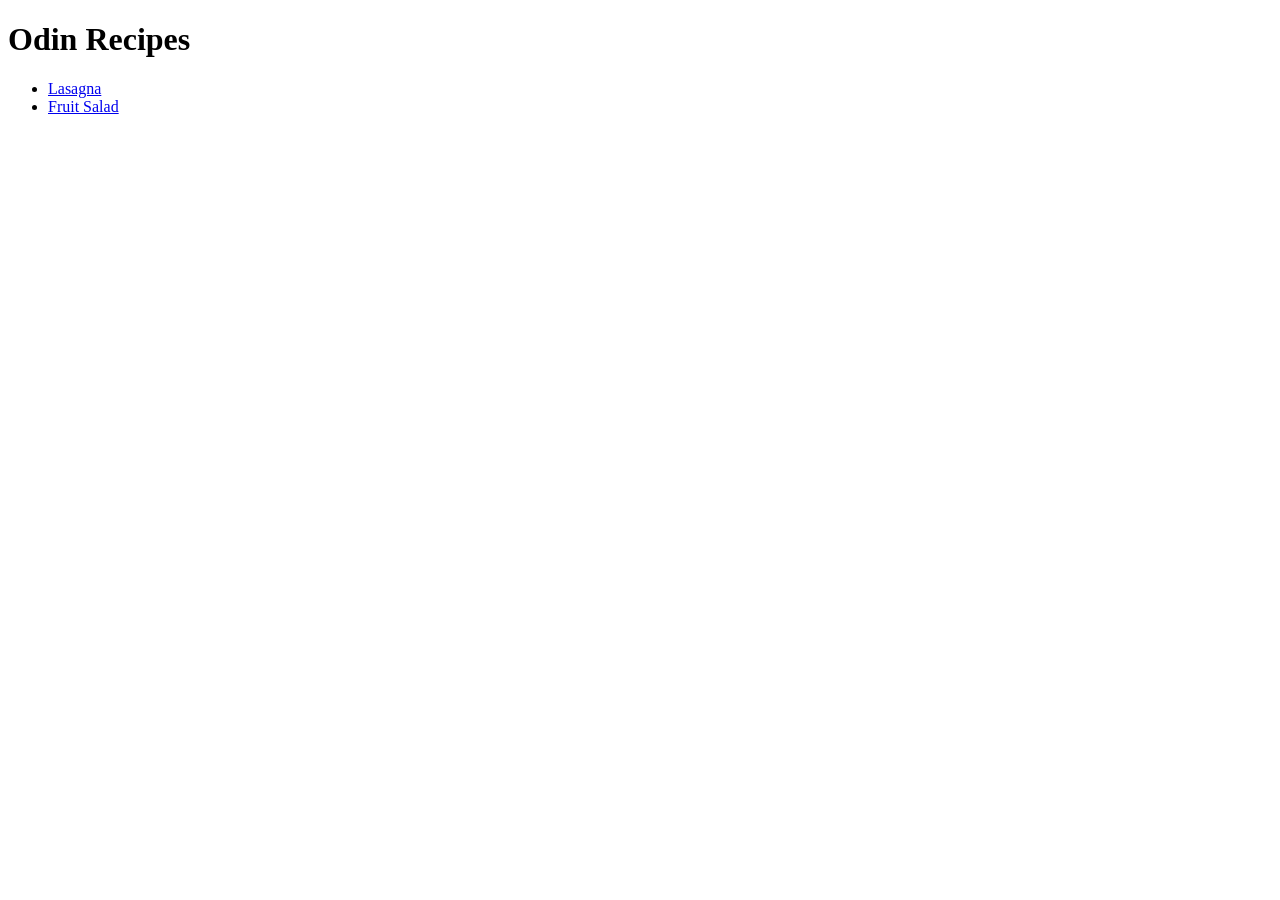
==== index.html @ f948c8d9 "Add Fruit Salad page" ====
<!DOCTYPE html>
<html lang="en">
<head>
    <meta charset="UTF-8">
    <meta name="viewport" content="width=device-width, initial-scale=1.0">
    <title>Odin Recipes</title>
</head>
<body>
    <h1>Odin Recipes</h1>
    <ul>
        <li><a href="recipes/lasagna.html">Lasagna</a></li>
        <li><a href="recipes/FruitSalad.html">Fruit Salad</a></li>
    </ul>
    
</body>
</html>
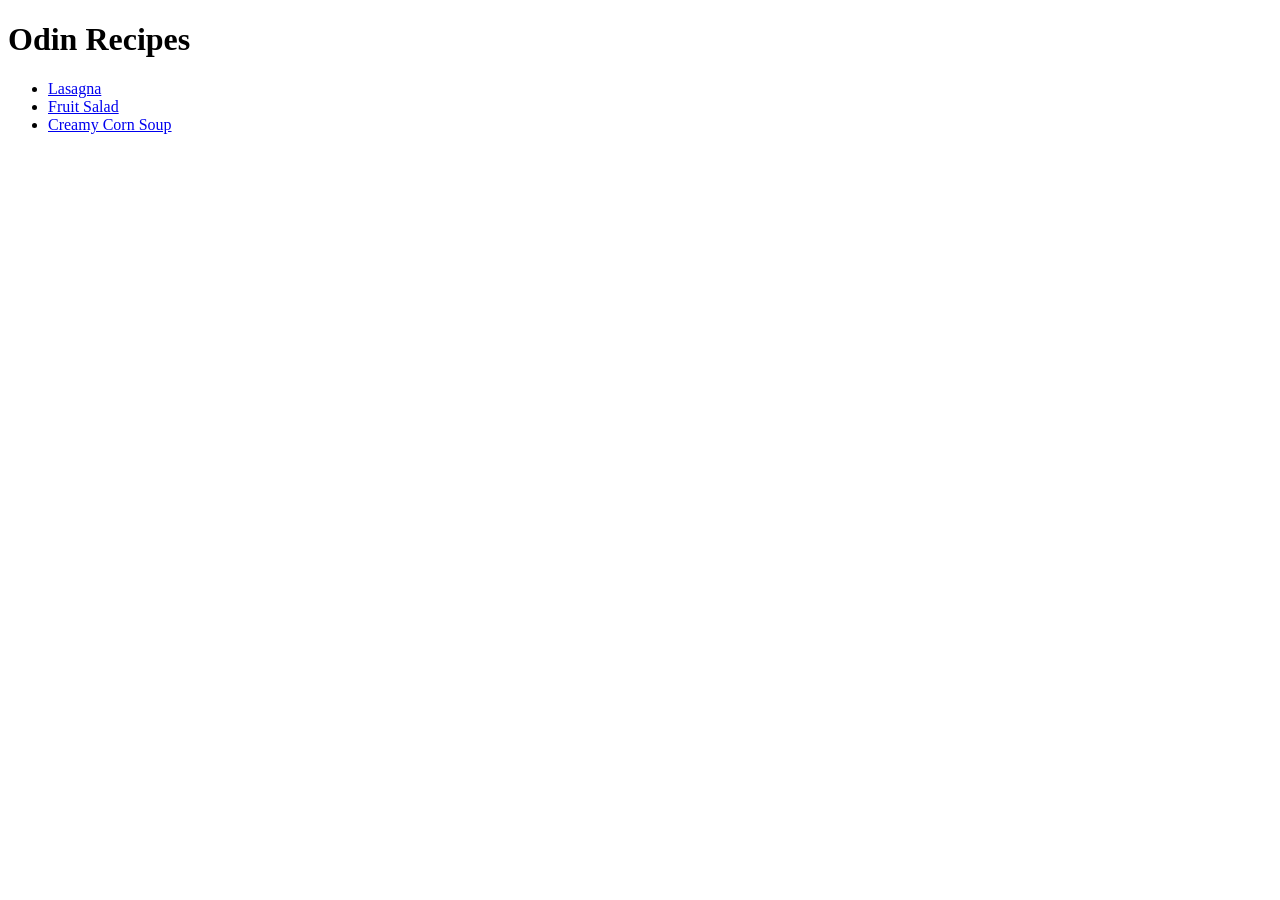
==== commit a0f83f80: "Add Creamy Corn Soup page Added an image and recipe page for Creamy Corn Soup. Added a new link in i" ====
--- a/index.html
+++ b/index.html
@@ -10,6 +10,7 @@
     <ul>
         <li><a href="recipes/lasagna.html">Lasagna</a></li>
         <li><a href="recipes/FruitSalad.html">Fruit Salad</a></li>
+        <li><a href="recipes/CreamyCornSoup.html">Creamy Corn Soup</a></li>
     </ul>
     
 </body>
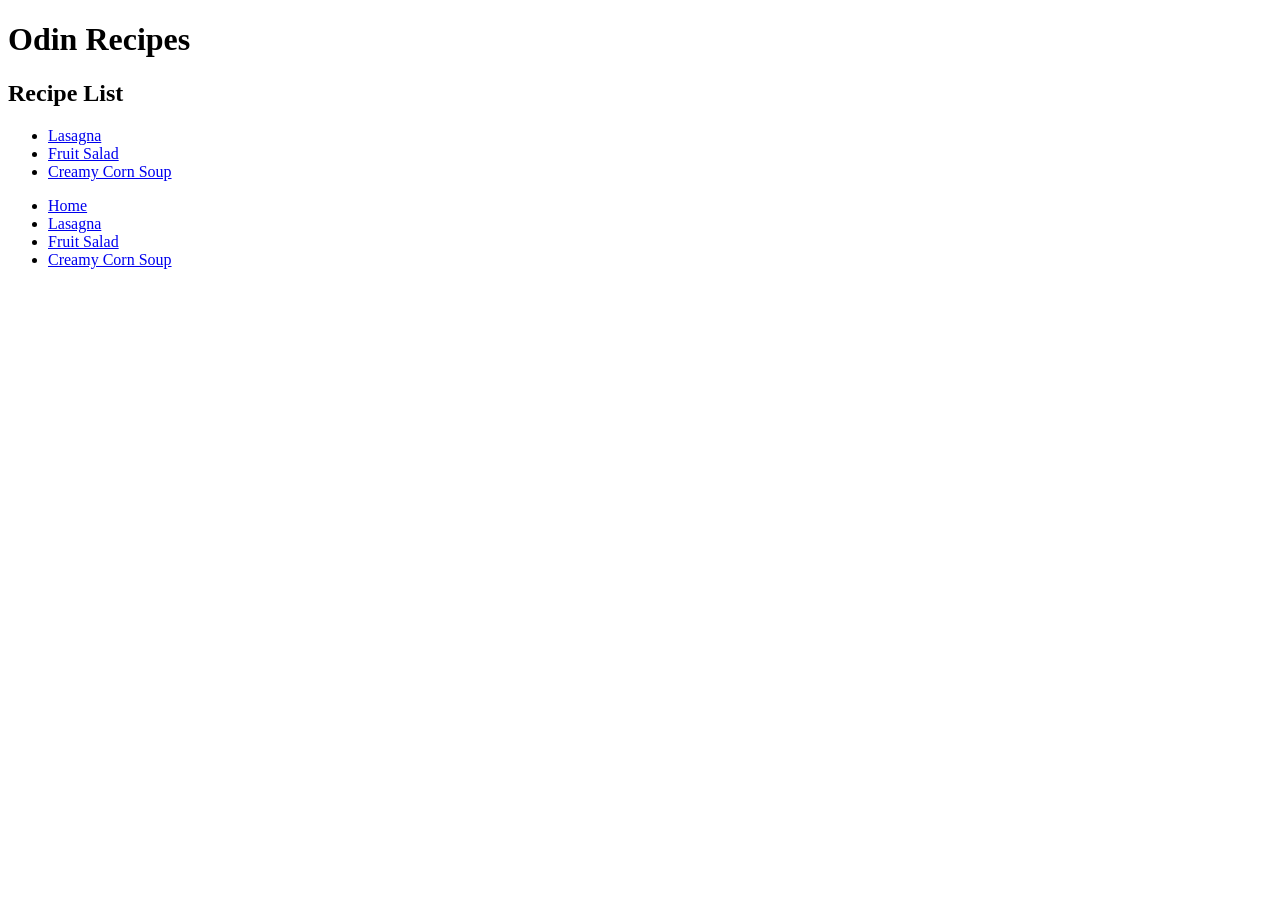
==== commit 1c67bd0d: "Add some elements to modify styles" ====
--- a/index.html
+++ b/index.html
@@ -6,12 +6,42 @@
     <title>Odin Recipes</title>
 </head>
 <body>
-    <h1>Odin Recipes</h1>
-    <ul>
-        <li><a href="recipes/lasagna.html">Lasagna</a></li>
-        <li><a href="recipes/FruitSalad.html">Fruit Salad</a></li>
-        <li><a href="recipes/CreamyCornSoup.html">Creamy Corn Soup</a></li>
-    </ul>
+    <header>
+        <h1>Odin Recipes</h1>
+    </header>
+
+    <main>
+        <h2 class="visually-hidden">
+            Recipe List
+        </h2>
+        <ul>
+            <li><a href="recipes/lasagna.html">
+                <div class="img-holder"></div>
+                <div class="recipe-name">Lasagna</div>
+            </a></li>
+            <li><a href="recipes/FruitSalad.html">
+                 <div class="img-holder"></div>
+                 <div class="recipe-name">
+                    Fruit Salad
+                 </div>
+            </a></li>
+            <li><a href="recipes/CreamyCornSoup.html">
+                <div class="img-holder"></div>
+                <div>
+                    Creamy Corn Soup
+                </div></a></li>
+        </ul>
+    </main>
+    <footer>
+        <nav aria-label="footer navigation">
+            <ul class="footer-nav">
+            <li><a href="index.html">Home</a></li>
+            <li><a href="recipes/lasagna.html">Lasagna</a></li>
+            <li><a href="recipes/FruitSalad.html">Fruit Salad</a></li>
+            <li><a href="recipes/CreamyCornSoup.html">Creamy Corn Soup</a></li>
+            </ul>
+        </nav>
+    </footer>
     
 </body>
 </html>
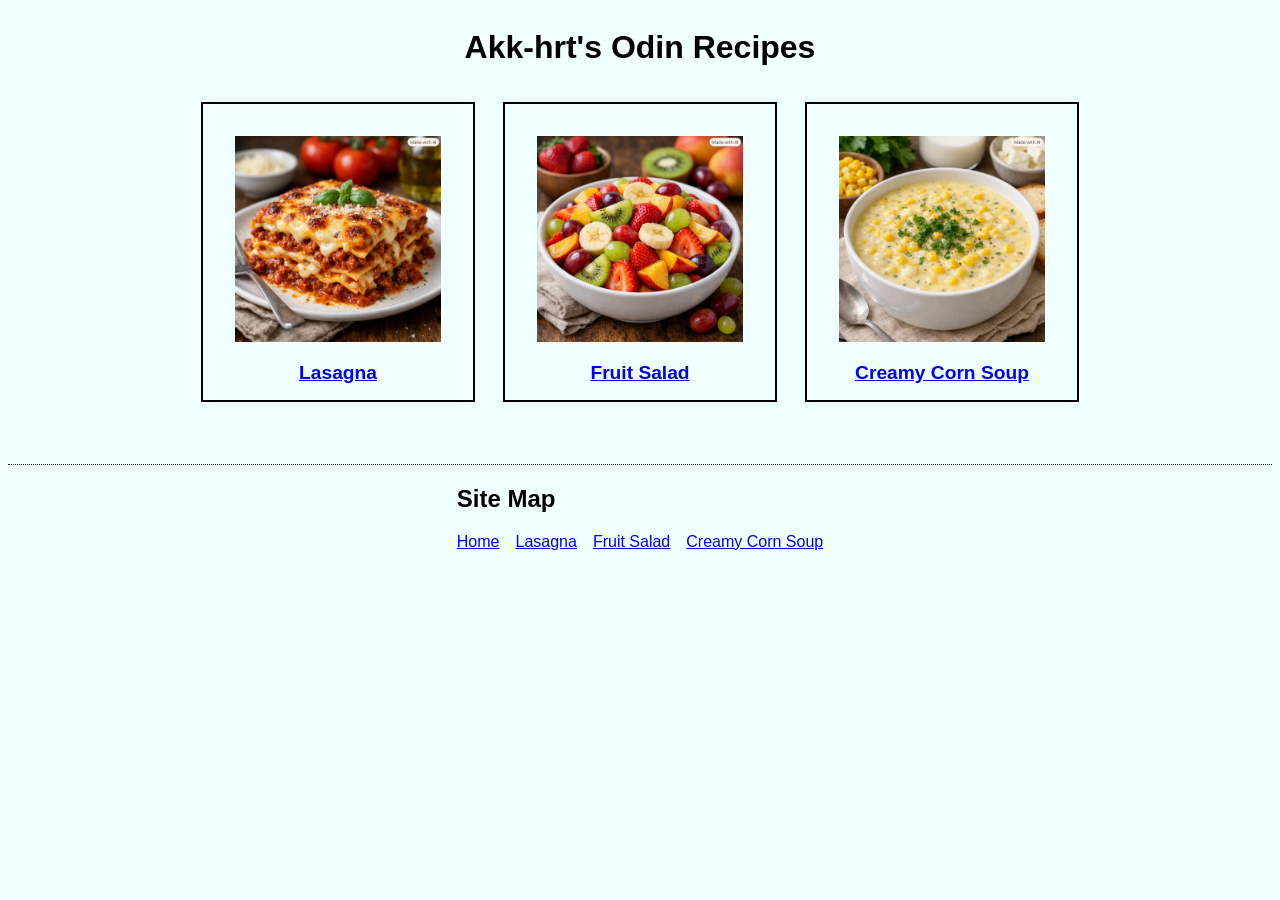
==== commit a8fbe468: "Add basic styles to index.html" ====
--- a/index.html
+++ b/index.html
@@ -3,11 +3,12 @@
 <head>
     <meta charset="UTF-8">
     <meta name="viewport" content="width=device-width, initial-scale=1.0">
-    <title>Odin Recipes</title>
+    <title>Akk-hrt's Odin Recipes</title>
+    <link rel="stylesheet" href="style.css">
 </head>
 <body>
     <header>
-        <h1>Odin Recipes</h1>
+        <h1>Akk-hrt's Odin Recipes</h1>
     </header>
 
     <main>
@@ -15,25 +16,32 @@
             Recipe List
         </h2>
         <ul>
-            <li><a href="recipes/lasagna.html">
-                <div class="img-holder"></div>
+            <li><a href="recipes/lasagna.html" class="recipe-card">
+                <div class="img-holder">
+                    <img src="images/lasagna.png" alt="">
+                </div>
                 <div class="recipe-name">Lasagna</div>
             </a></li>
-            <li><a href="recipes/FruitSalad.html">
-                 <div class="img-holder"></div>
+            <li><a href="recipes/FruitSalad.html" class="recipe-card">
+                 <div class="img-holder">
+                    <img src="images/FruitSalad.png" alt="">
+                 </div>
                  <div class="recipe-name">
                     Fruit Salad
                  </div>
             </a></li>
-            <li><a href="recipes/CreamyCornSoup.html">
-                <div class="img-holder"></div>
-                <div>
+            <li><a href="recipes/CreamyCornSoup.html" class="recipe-card">
+                <div class="img-holder">
+                    <img src="images/CreamyCornSoup.png" alt="">
+                </div>
+                <div class="recipe-name">
                     Creamy Corn Soup
                 </div></a></li>
         </ul>
     </main>
     <footer>
         <nav aria-label="footer navigation">
+            <h2>Site Map</h2>
             <ul class="footer-nav">
             <li><a href="index.html">Home</a></li>
             <li><a href="recipes/lasagna.html">Lasagna</a></li>
--- a/style.css
+++ b/style.css
@@ -0,0 +1,78 @@
+body {
+    background-color: azure;
+    font-family: sans-serif;
+}
+
+header,
+main,
+footer,
+ul {
+    display: flex;
+    flex-wrap: wrap;
+    /* outline: 2px blue dotted; */
+    object-fit: contain;
+}
+
+header,
+main,
+main ul{
+    justify-content: center;
+    gap: 2rem;
+}
+
+main {
+    margin-bottom: 3rem;
+}
+
+footer ul {
+    gap: 1rem;
+    
+}
+
+footer {
+    justify-content: center;
+    border-top: 1px dotted blue;
+}
+.visually-hidden {
+    /* Double check the accessible visually hidden CSS */
+    height: 1px;
+    width: 1px;
+    position: absolute;
+    overflow: hidden;
+}
+
+ul {
+    list-style: none;
+    padding: 0;
+}
+
+ li{
+    padding: none;
+ }
+
+
+.recipe-card {
+    display: block;
+    min-width: 100px;
+    max-width: 270px;
+    min-height: 100px;
+    outline: 2px solid black;
+    padding: 1rem;
+    
+}
+
+.recipe-name {
+    font-size: 1.2rem;
+    font-weight: bold;
+    text-align: center;
+
+}
+
+.img-holder {
+    padding: 1rem;
+}
+
+img {
+    object-fit: contain;
+    max-width: calc(270px - 32px - 32px);
+}
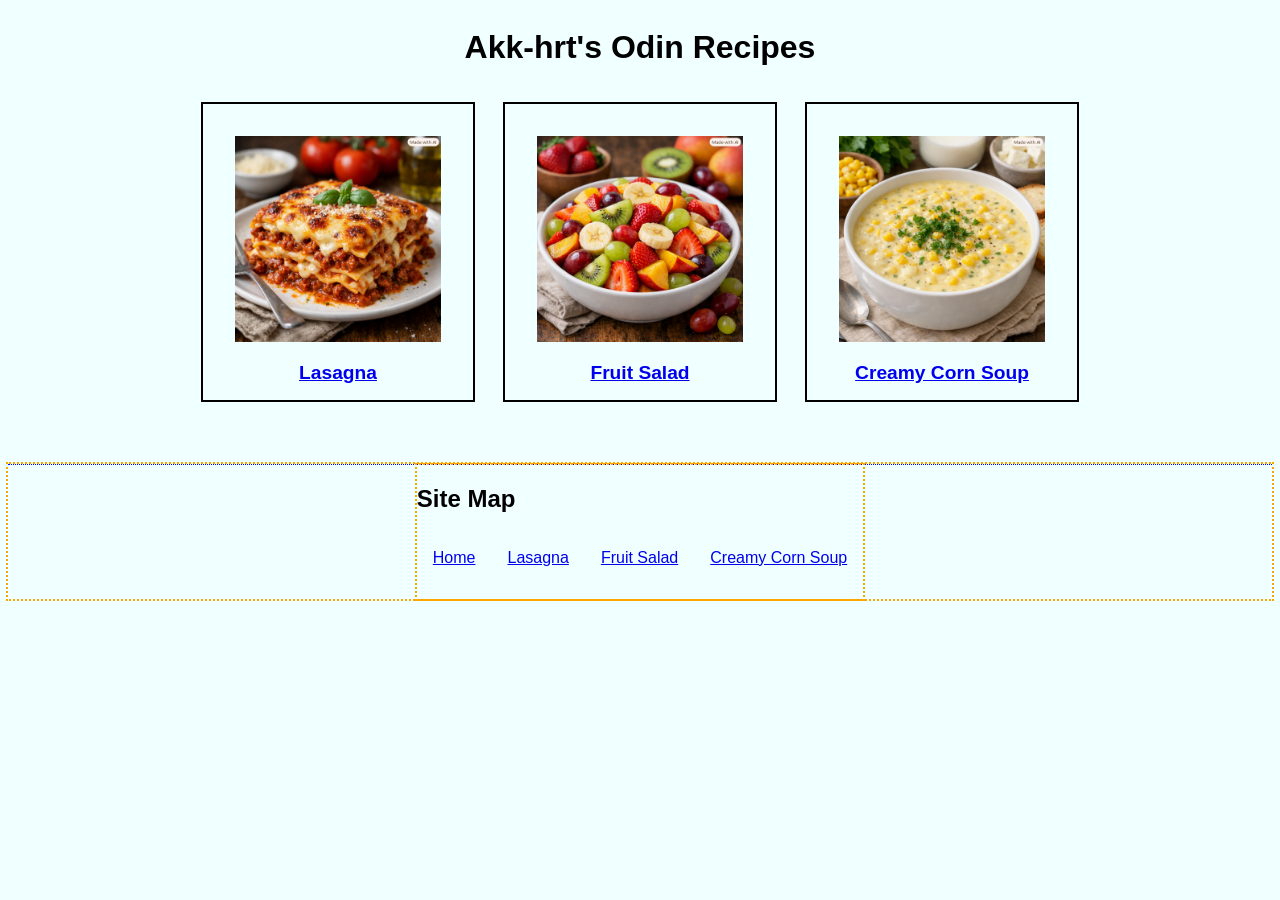
==== commit 17a88e05: "add basic styles to all recipe pages" ====
--- a/index.html
+++ b/index.html
@@ -7,15 +7,15 @@
     <link rel="stylesheet" href="style.css">
 </head>
 <body>
-    <header>
+    <header class="flex">
         <h1>Akk-hrt's Odin Recipes</h1>
     </header>
 
-    <main>
+    <main class="flex">
         <h2 class="visually-hidden">
             Recipe List
         </h2>
-        <ul>
+        <ul  class="flex">
             <li><a href="recipes/lasagna.html" class="recipe-card">
                 <div class="img-holder">
                     <img src="images/lasagna.png" alt="">
--- a/style.css
+++ b/style.css
@@ -3,10 +3,9 @@
     font-family: sans-serif;
 }
 
+
 header,
-main,
-footer,
-ul {
+.flex{
     display: flex;
     flex-wrap: wrap;
     /* outline: 2px blue dotted; */
@@ -24,15 +23,26 @@
     margin-bottom: 3rem;
 }
 
-footer ul {
-    gap: 1rem;
+footer li {
+    margin: 1rem;
     
 }
 
 footer {
+    display: flex;
     justify-content: center;
     border-top: 1px dotted blue;
+    /* gap: 1rem; */
+    
+    /* padding: 1rem 2rem; */
 }
+
+
+
+footer, nav{
+    outline: 2px dotted orange;
+}
+
 .visually-hidden {
     /* Double check the accessible visually hidden CSS */
     height: 1px;
@@ -41,12 +51,12 @@
     overflow: hidden;
 }
 
-ul {
+.flex ul {
     list-style: none;
     padding: 0;
 }
 
- li{
+.flex li{
     padding: none;
  }
 
@@ -72,7 +82,69 @@
     padding: 1rem;
 }
 
-img {
+.img-holder img {
     object-fit: contain;
     max-width: calc(270px - 32px - 32px);
-}+}
+
+figure {
+    margin: 1rem 0;
+    /* border: 2px dotted red; */
+    display: flex;
+    flex-direction: column;
+    gap: 1rem;
+    padding: 1rem;
+    align-items: center;
+}
+
+
+figure img {   
+    max-width: calc(270px - 32px - 32px);
+}
+
+.recipes {
+    padding: 0 2rem;
+}
+
+.recipe-container {
+    margin: 1rem auto;
+    border: 3px solid black;
+    max-width: 900px
+}
+
+
+@media screen and (min-width: 600px) {
+    figure img {
+        max-width: 500px;
+    }
+
+    .recipe-container {
+      max-width: 500px;
+    }
+
+    footer {
+        display: flex;
+        flex-wrap: wrap;
+    /* outline: 2px blue dotted; */
+        object-fit: contain;
+        justify-content: center;
+    }
+
+    footer ul {
+    display: flex;
+    list-style: none;
+    padding: 0;
+    }
+
+}
+
+@media screen and (min-width: 992px) {
+    figure img{
+        max-width: 900px;
+    }
+    .recipe-container {
+      max-width: 900px
+    }
+    
+}
+
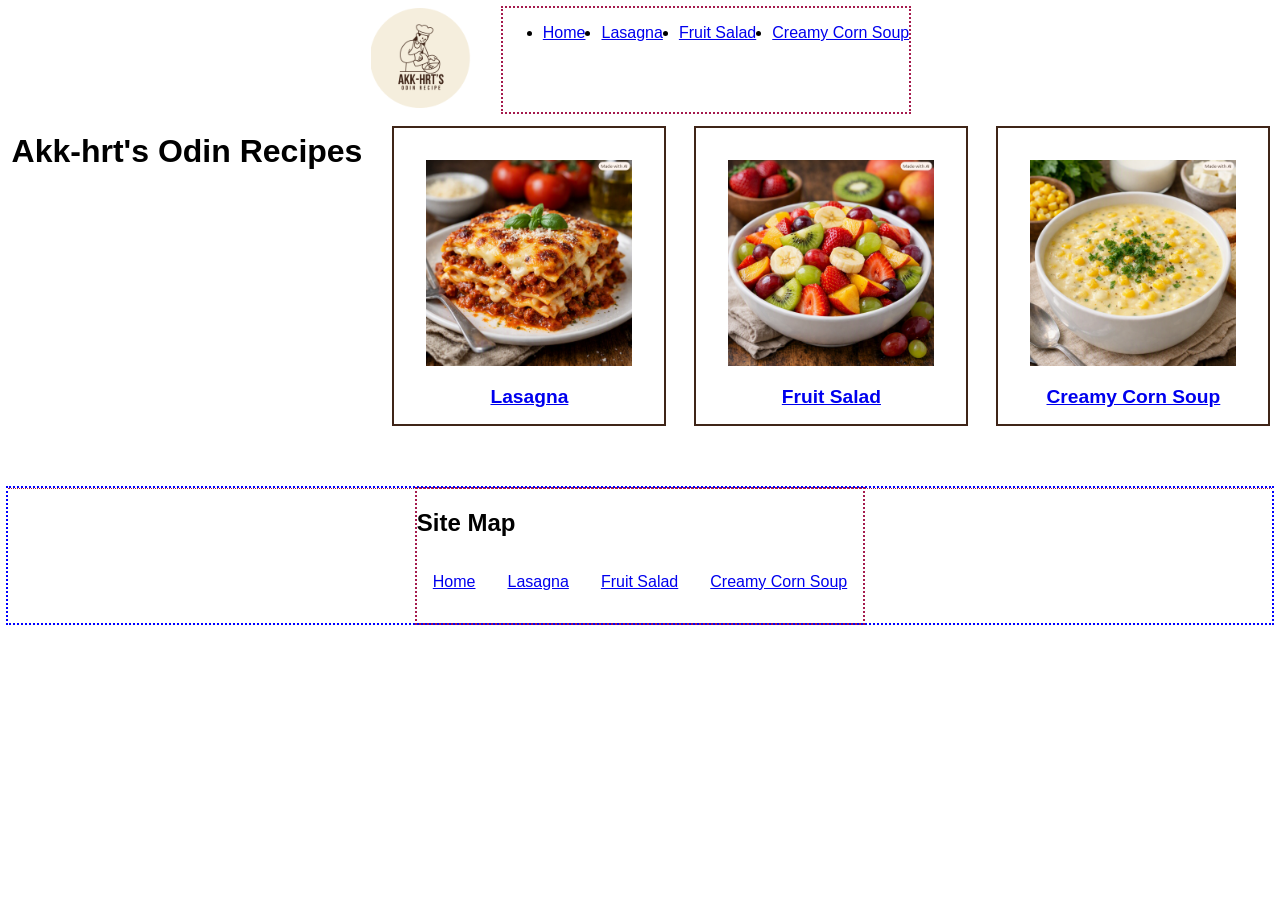
==== commit f6be0adb: "Added component library page and its stylesheet" ====
--- a/index.html
+++ b/index.html
@@ -7,15 +7,33 @@
     <link rel="stylesheet" href="style.css">
 </head>
 <body>
-    <header class="flex">
-        <h1>Akk-hrt's Odin Recipes</h1>
-    </header>
+        <header>
+        <!-- skip link -->
+        
+        <!-- logo -->
+            <div class="logo-placeholder">
+                <a href="index.html">
+                    <img src="images/OdinRecipeSiteLogo.png" alt="Akk-hrt's Odin Recipes">
+                </a>
+
+            </div>
+            <!-- header nav -->
+            <nav aria-label="header navigation">
+                <ul class="nav  no-bullet">
+                    <li><a href="index.html">Home</a></li>
+                    <li><a href="recipes/lasagna.html">Lasagna</a></li>
+                    <li><a href="recipes/FruitSalad.html">Fruit Salad</a></li>
+                    <li><a href="recipes/CreamyCornSoup.html">Creamy Corn Soup</a></li>
+                </ul>
+            </nav>
+        </header>
 
     <main class="flex">
+        <h1>Akk-hrt's Odin Recipes</h1>
         <h2 class="visually-hidden">
             Recipe List
         </h2>
-        <ul  class="flex">
+        <ul  class="flex  no-bullet">
             <li><a href="recipes/lasagna.html" class="recipe-card">
                 <div class="img-holder">
                     <img src="images/lasagna.png" alt="">
@@ -42,7 +60,7 @@
     <footer>
         <nav aria-label="footer navigation">
             <h2>Site Map</h2>
-            <ul class="footer-nav">
+            <ul class="footer-nav  no-bullet">
             <li><a href="index.html">Home</a></li>
             <li><a href="recipes/lasagna.html">Lasagna</a></li>
             <li><a href="recipes/FruitSalad.html">Fruit Salad</a></li>
--- a/style.css
+++ b/style.css
@@ -1,10 +1,41 @@
+:root {
+    /* colour scheme */
+    --color-dark: #3f2518; 
+    --color-light: #f5eeda;
+    --color-red: #a51a4d;
+    --color-gold: #d4c097;
+}
+
+:root.dark {
+    --color-base-bg: var(--color-dark);
+    --color-base-text: var(--color-light);
+}
+
+:root.light {
+    --color-base-bg: var(--color-light);
+    --color-base-text:var(--color-dark);
+}
+
 body {
-    background-color: azure;
+    background-color: var(--color-base-bg);
     font-family: sans-serif;
 }
 
+header {
+    display:flex;
+    justify-content: space-between;
+}
 
-header,
+.nav {
+    display: flex;
+    gap: 1rem;
+    align-items: baseline;
+}
+
+.logo-placeholder img{
+    width: 100px;
+}
+
 .flex{
     display: flex;
     flex-wrap: wrap;
@@ -31,7 +62,7 @@
 footer {
     display: flex;
     justify-content: center;
-    border-top: 1px dotted blue;
+    border-top: 1px dotted var(--color-red);
     /* gap: 1rem; */
     
     /* padding: 1rem 2rem; */
@@ -40,7 +71,7 @@
 
 
 footer, nav{
-    outline: 2px dotted orange;
+    outline: 2px dotted var(--color-red);
 }
 
 .visually-hidden {
@@ -66,7 +97,7 @@
     min-width: 100px;
     max-width: 270px;
     min-height: 100px;
-    outline: 2px solid black;
+    outline: 2px solid var(--color-dark);
     padding: 1rem;
     
 }
@@ -99,7 +130,9 @@
 
 
 figure img {   
-    max-width: calc(270px - 32px - 32px);
+    /* max-width: calc(270px - 32px - 32px); */
+    width: clamp(calc(270px - 32px - 32px), 80%, 800px);
+
 }
 
 .recipes {
@@ -108,24 +141,18 @@
 
 .recipe-container {
     margin: 1rem auto;
-    border: 3px solid black;
-    max-width: 900px
+    border: 3px solid var(--color-dark);
+    /* max-width: 900px */
+    width: max(calc(320px * 80%), 80%);
 }
 
 
 @media screen and (min-width: 600px) {
-    figure img {
-        max-width: 500px;
-    }
-
-    .recipe-container {
-      max-width: 500px;
-    }
 
     footer {
         display: flex;
         flex-wrap: wrap;
-    /* outline: 2px blue dotted; */
+         outline: 2px blue dotted;
         object-fit: contain;
         justify-content: center;
     }
@@ -138,13 +165,3 @@
 
 }
 
-@media screen and (min-width: 992px) {
-    figure img{
-        max-width: 900px;
-    }
-    .recipe-container {
-      max-width: 900px
-    }
-    
-}
-
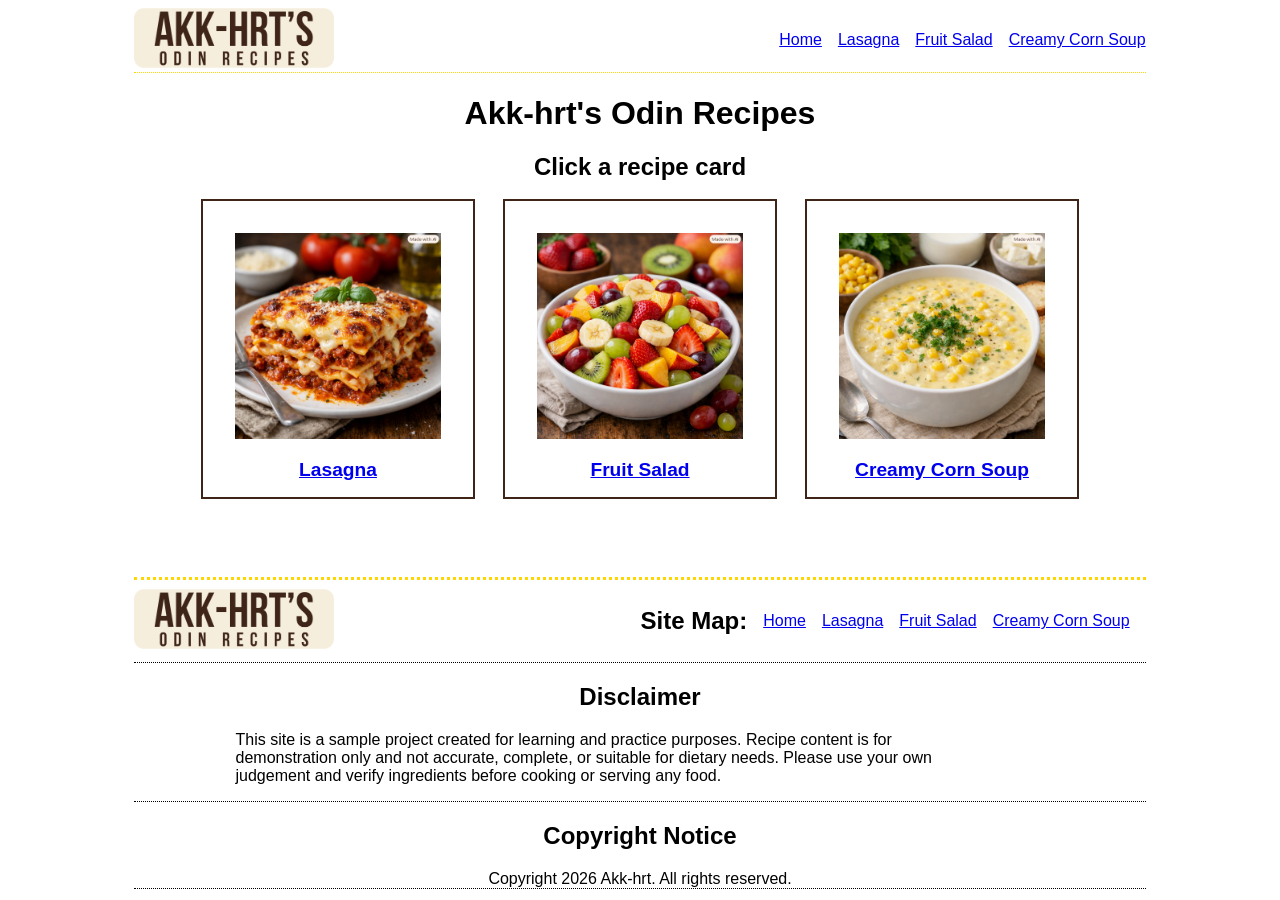
==== commit 53eeea72: "Refactored the entire website Renamed recipes folder to old-recipes folder Moved all new css from co" ====
--- a/index.html
+++ b/index.html
@@ -7,67 +7,84 @@
     <link rel="stylesheet" href="style.css">
 </head>
 <body>
-        <header>
+    <header>
         <!-- skip link -->
         
         <!-- logo -->
-            <div class="logo-placeholder">
-                <a href="index.html">
-                    <img src="images/OdinRecipeSiteLogo.png" alt="Akk-hrt's Odin Recipes">
-                </a>
+        <div class="logo-placeholder">
+            <a href="index.html">
+                <img src="images/OdinRecipesLogoText.png" alt="Akk-hrt's Odin Recipes">
+            </a>
+
+        </div>
+        <!-- header nav -->
+        <nav aria-label="header navigation">
+            <ul class="nav  no-bullet">
+                <li><a href="index.html">Home</a></li>
+                <li><a href="lasagna.html">Lasagna</a></li>
+                <li><a href="FruitSalad.html">Fruit Salad</a></li>
+                <li><a href="CreamyCornSoup.html">Creamy Corn Soup</a></li>
+            </ul>
+        </nav>
+    </header>
+    <main>
+        <h1>Akk-hrt's Odin Recipes</h1>
+        <section>
+            <h2>Click a recipe card</h2>
+                <ul  class="flex no-bullet card-holder">
+                    <li><a href="lasagna.html" class="recipe-card">
+                        <div class="img-holder">
+                            <img src="images/lasagna.png" alt="">
+                        </div>
+                        <div class="recipe-name">Lasagna</div>
+                    </a></li>
+                    <li><a href="FruitSalad.html" class="recipe-card">
+                        <div class="img-holder">
+                            <img src="images/FruitSalad.png" alt="">
+                        </div>
+                        <div class="recipe-name">
+                            Fruit Salad
+                        </div>
+                    </a></li>
+                    <li><a href="CreamyCornSoup.html" class="recipe-card">
+                        <div class="img-holder">
+                            <img src="images/CreamyCornSoup.png" alt="">
+                        </div>
+                        <div class="recipe-name">
+                            Creamy Corn Soup
+                        </div></a></li>
+                 </ul>
+        </section>
+
+    </main>
+    <footer>
+        <div class="footer-sitemap">
+             <!-- logo -->
+            <div class="footer-logo">
+                    <img src="images/OdinRecipesLogoText.png" alt="Akk-hrt's Odin Recipes">
 
             </div>
-            <!-- header nav -->
-            <nav aria-label="header navigation">
-                <ul class="nav  no-bullet">
-                    <li><a href="index.html">Home</a></li>
-                    <li><a href="recipes/lasagna.html">Lasagna</a></li>
-                    <li><a href="recipes/FruitSalad.html">Fruit Salad</a></li>
-                    <li><a href="recipes/CreamyCornSoup.html">Creamy Corn Soup</a></li>
+            <!-- sitemap     -->
+            <nav aria-label="footer navigation" class="sitemap">
+                <h2>Site Map</h2>
+                <ul class="  no-bullet">
+                <li><a href="index.html">Home</a></li>
+                <li><a href="lasagna.html">Lasagna</a></li>
+                <li><a href="FruitSalad.html">Fruit Salad</a></li>
+                <li><a href="CreamyCornSoup.html">Creamy Corn Soup</a></li>
                 </ul>
             </nav>
-        </header>
-
-    <main class="flex">
-        <h1>Akk-hrt's Odin Recipes</h1>
-        <h2 class="visually-hidden">
-            Recipe List
-        </h2>
-        <ul  class="flex  no-bullet">
-            <li><a href="recipes/lasagna.html" class="recipe-card">
-                <div class="img-holder">
-                    <img src="images/lasagna.png" alt="">
-                </div>
-                <div class="recipe-name">Lasagna</div>
-            </a></li>
-            <li><a href="recipes/FruitSalad.html" class="recipe-card">
-                 <div class="img-holder">
-                    <img src="images/FruitSalad.png" alt="">
-                 </div>
-                 <div class="recipe-name">
-                    Fruit Salad
-                 </div>
-            </a></li>
-            <li><a href="recipes/CreamyCornSoup.html" class="recipe-card">
-                <div class="img-holder">
-                    <img src="images/CreamyCornSoup.png" alt="">
-                </div>
-                <div class="recipe-name">
-                    Creamy Corn Soup
-                </div></a></li>
-        </ul>
-    </main>
-    <footer>
-        <nav aria-label="footer navigation">
-            <h2>Site Map</h2>
-            <ul class="footer-nav  no-bullet">
-            <li><a href="index.html">Home</a></li>
-            <li><a href="recipes/lasagna.html">Lasagna</a></li>
-            <li><a href="recipes/FruitSalad.html">Fruit Salad</a></li>
-            <li><a href="recipes/CreamyCornSoup.html">Creamy Corn Soup</a></li>
-            </ul>
-        </nav>
+        </div>
+        <!-- disclaimer -->
+        <section>
+            <h2>Disclaimer</h2>
+            <p class="disclaimer">This site is a sample project created for learning and practice purposes. Recipe content is for demonstration only and not accurate, complete, or suitable for dietary needs. Please use your own judgement and verify ingredients before cooking or serving any food.</p>
+        </section>
+        <!-- copyright -->
+         <section>
+            <h2>Copyright Notice</h2>
+            <p class="copyright">Copyright 2026 Akk-hrt. All rights reserved.</p>
+         </section>
     </footer>
-    
 </body>
 </html>
--- a/style.css
+++ b/style.css
@@ -1,3 +1,5 @@
+/* root
+---------------------------------------------- */
 :root {
     /* colour scheme */
     --color-dark: #3f2518; 
@@ -7,72 +9,105 @@
 }
 
 :root.dark {
-    --color-base-bg: var(--color-dark);
-    --color-base-text: var(--color-light);
+    --color-base-bg:#3f2518;
+    --color-base-text:#f5eeda;
+    --color-border: #d4c097;
 }
 
 :root.light {
-    --color-base-bg: var(--color-light);
-    --color-base-text:var(--color-dark);
-}
-
+    --color-base-bg:  #f5eeda;
+    --color-base-text:#3f2518;
+    --color-border: #d4c097;
+}
+
+/* Body 
+------------------------------------------------*/
 body {
     background-color: var(--color-base-bg);
     font-family: sans-serif;
 }
 
+
+/* header
+---------------------------------------- */
 header {
     display:flex;
     justify-content: space-between;
+    align-items: center;
+    border-bottom: 1px dotted var(--color-border, gold);
+    margin: 0 10%;
 }
 
 .nav {
     display: flex;
     gap: 1rem;
-    align-items: baseline;
+    padding: 1rem;
+    flex-wrap: wrap;
+    justify-content: right;
 }
 
 .logo-placeholder img{
-    width: 100px;
-}
-
-.flex{
+    width: 200px;
+}
+
+
+/* main 
+------------------------------------------------------ */
+main {
+    margin: 1rem 10%;
+    padding-bottom: 3rem;
+}
+
+h1, h2 {
+    text-align: center;
+}
+
+/* footer 
+---------------------------------------------------------*/
+footer {
+    border-top: 3px dotted var(--color-border, gold);
+    margin: 0 10%;
+}
+
+.footer-sitemap {
+    display: flex;
+    flex-direction: column;
+    align-items: center;
+}
+
+.footer-logo img{
+    width: 200px;
+}
+
+footer > * {
+    border-bottom: 1px dotted black;
+}
+
+footer > section > p {
+   
+    /* border: 1px dotted red; */
+    margin: 0 auto;
+}
+
+
+/* Common Classes
+------------------------------------------------------- */
+.flex {
     display: flex;
     flex-wrap: wrap;
     /* outline: 2px blue dotted; */
     object-fit: contain;
 }
 
-header,
-main,
-main ul{
-    justify-content: center;
-    gap: 2rem;
-}
-
-main {
-    margin-bottom: 3rem;
-}
-
-footer li {
-    margin: 1rem;
-    
-}
-
-footer {
-    display: flex;
-    justify-content: center;
-    border-top: 1px dotted var(--color-red);
-    /* gap: 1rem; */
-    
-    /* padding: 1rem 2rem; */
-}
-
-
-
-footer, nav{
-    outline: 2px dotted var(--color-red);
-}
+
+.no-bullet {
+    list-style: none;
+    padding: 0;
+}
+
+.flex li{
+    padding: none;
+ }
 
 .visually-hidden {
     /* Double check the accessible visually hidden CSS */
@@ -82,16 +117,12 @@
     overflow: hidden;
 }
 
-.flex ul {
-    list-style: none;
-    padding: 0;
-}
-
-.flex li{
-    padding: none;
- }
-
-
+
+/* Recipe Cards */
+.card-holder {
+    justify-content: center;
+    gap: 2rem
+}
 .recipe-card {
     display: block;
     min-width: 100px;
@@ -99,25 +130,26 @@
     min-height: 100px;
     outline: 2px solid var(--color-dark);
     padding: 1rem;
-    
+}
+
+.img-holder {
+    padding: 1rem;
+}
+
+.img-holder img {
+    object-fit: contain;
+    max-width: calc(270px - 32px - 32px);
 }
 
 .recipe-name {
     font-size: 1.2rem;
     font-weight: bold;
     text-align: center;
-
-}
-
-.img-holder {
-    padding: 1rem;
-}
-
-.img-holder img {
-    object-fit: contain;
-    max-width: calc(270px - 32px - 32px);
-}
-
+}
+
+
+/* Recipes
+--------------------------------------------------------- */
 figure {
     margin: 1rem 0;
     /* border: 2px dotted red; */
@@ -130,32 +162,89 @@
 
 
 figure img {   
-    /* max-width: calc(270px - 32px - 32px); */
-    width: clamp(calc(270px - 32px - 32px), 80%, 800px);
-
+    width: calc(270px - 32px - 32px);
 }
 
 .recipes {
-    padding: 0 2rem;
-}
-
-.recipe-container {
-    margin: 1rem auto;
-    border: 3px solid var(--color-dark);
-    /* max-width: 900px */
-    width: max(calc(320px * 80%), 80%);
-}
-
+    /* padding: 0 2rem; */
+}
+
+div.recipe-container {
+    /* border: 3px solid var(--color-dark); */
+    margin: 0 10%;
+}
+
+
+
+.recipe-container > ul,
+.recipe-container > ol {
+    padding: 0;
+    list-style-position: inside;
+}
+
+.recipe-container > h2 {
+    text-align: left;
+    border-bottom: 2px dashed var(--color-border, gold);
+}
+
+/* Media Queries */
 
 @media screen and (min-width: 600px) {
 
-    footer {
+
+    figure img {   
+    width: clamp(calc(270px - 32px - 32px), 60ch, 800px);
+    }
+
+    .recipe-container,
+    .disclaimer {
+    margin: 1rem 10%;
+    /* border: 3px solid var(--color-dark); */
+    max-width: 80ch
+   
+
+    /* width: min(270px, 60ch); */
+    }
+
+    .recipe-container > ol {
+    /* width: fit-content; */
+    }
+    
+    .footer-sitemap {
         display: flex;
-        flex-wrap: wrap;
-         outline: 2px blue dotted;
-        object-fit: contain;
-        justify-content: center;
-    }
+        flex-direction: row;
+        justify-content: space-between;
+    }
+
+    .sitemap,
+    .sitemap > * {
+        display: flex;
+        /* border: 1px solid black; */
+        align-items: center;
+    }
+
+    .sitemap > h2::after {
+        content: ":";
+    }
+    .sitemap > ul {
+    gap: 1rem;
+    padding: 1rem;
+    flex-wrap: wrap;
+    justify-content: right;
+    }
+
+    .copyright {
+    width: max-content;
+    }
+
+
+    /* 
+footer {
+    display: flex;
+    flex-direction: column;
+    align-items: center;
+    border-top: 3px dotted var(--color-border, gold);
+}
 
     footer ul {
     display: flex;
@@ -163,5 +252,7 @@
     padding: 0;
     }
 
-}
-
+    
+    */
+}
+
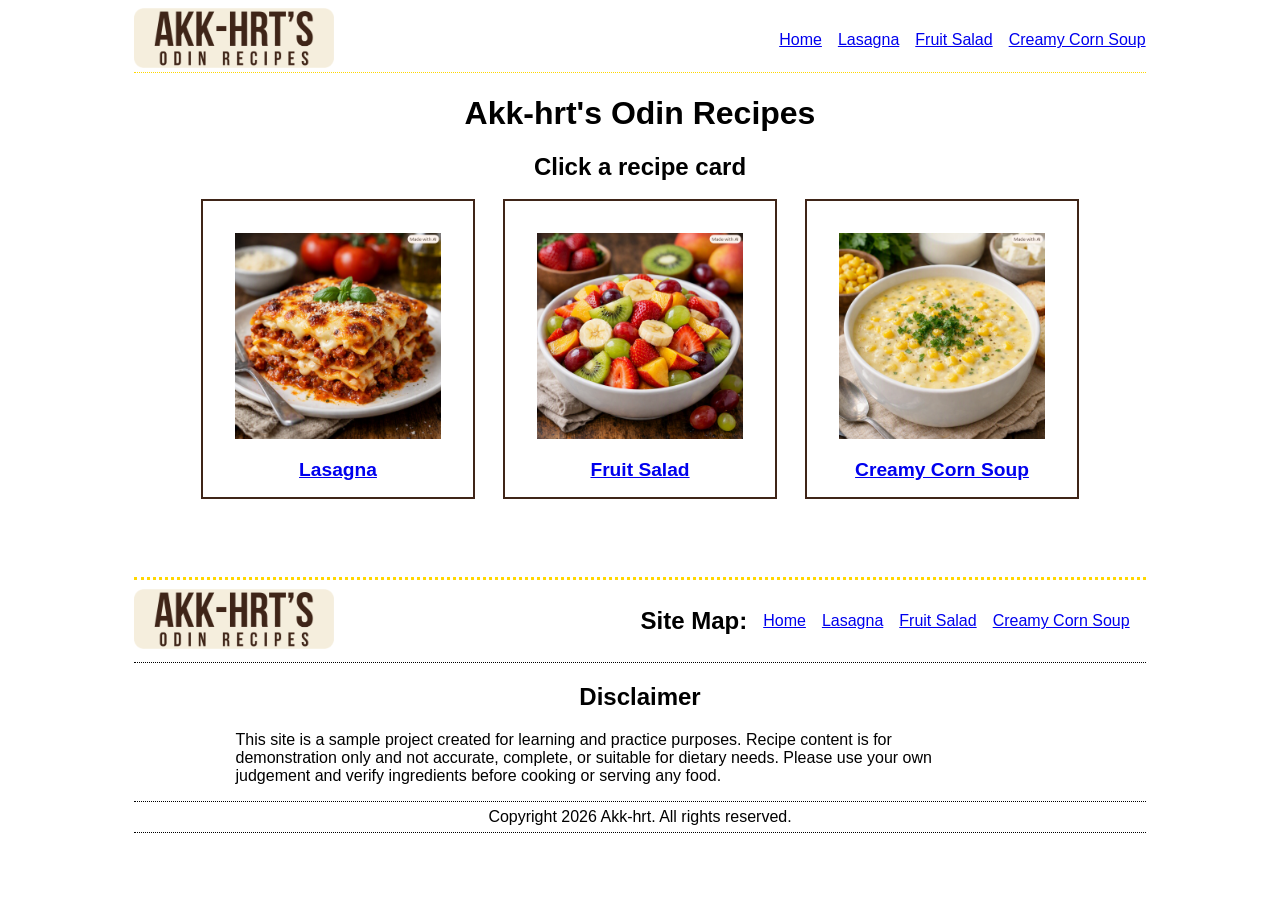
==== commit c8e851c5: "Modified focus indicator and visually hidden CSS properties" ====
--- a/index.html
+++ b/index.html
@@ -82,7 +82,7 @@
         </section>
         <!-- copyright -->
          <section>
-            <h2>Copyright Notice</h2>
+            <h2 class="visually-hidden">Copyright Notice</h2>
             <p class="copyright">Copyright 2026 Akk-hrt. All rights reserved.</p>
          </section>
     </footer>
--- a/style.css
+++ b/style.css
@@ -46,6 +46,9 @@
     justify-content: right;
 }
 
+.logo-placeholder a {
+    display: inline-block;
+}
 .logo-placeholder img{
     width: 200px;
 }
@@ -115,6 +118,11 @@
     width: 1px;
     position: absolute;
     overflow: hidden;
+    padding: 0;
+    margin: -1px;
+    white-space: nowrap;
+    border: 0;
+    clip-path: (50%);
 }
 
 
@@ -123,6 +131,7 @@
     justify-content: center;
     gap: 2rem
 }
+
 .recipe-card {
     display: block;
     min-width: 100px;
@@ -132,6 +141,11 @@
     padding: 1rem;
 }
 
+.recipe-card:focus-visible {
+    outline: 6px solid var(--color-red);
+    outline-offset: 8px;
+}
+
 .img-holder {
     padding: 1rem;
 }
@@ -235,6 +249,8 @@
 
     .copyright {
     width: max-content;
+    padding: 6px 0;
+    border-bottom: none;
     }
 
 
